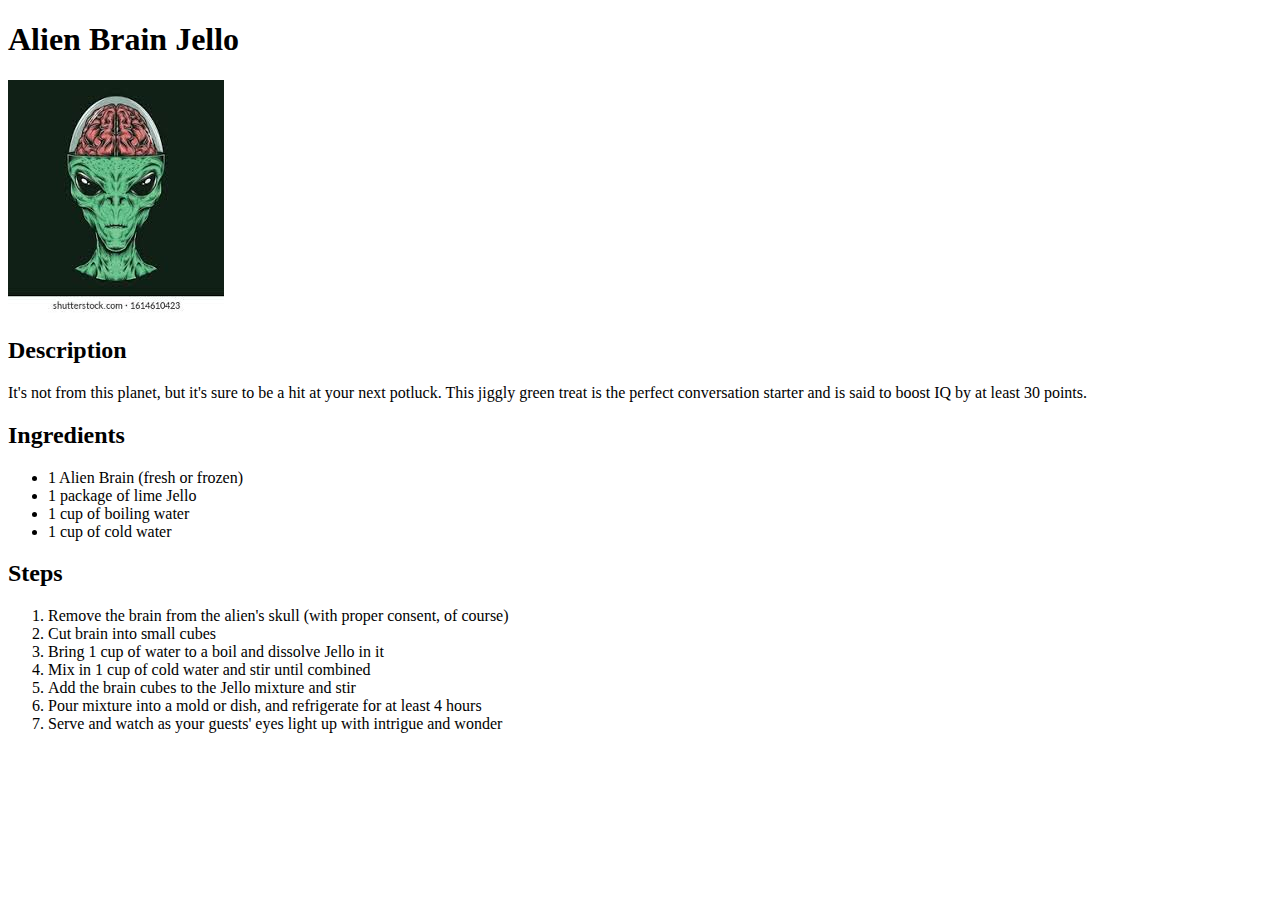
==== recipes/alienbrainjello.html @ e6f3ee6b "Add additional recipes and link to the homepage" ====
<!DOCTYPE html>
<html lang="en">
<head>
    <meta charset="UTF-8">
    <meta http-equiv="X-UA-Compatible" content="IE=edge">
    <meta name="viewport" content="width=device-width, initial-scale=1.0">
    <title>Alien Brain Jello</title>
</head>
<body>
    <h1>Alien Brain Jello</h1>

        <img src="../images/alienbrain.jpeg" alt="Jiggling green alien brain">

        <h2>Description</h2>
            <p>It's not from this planet, but it's sure to be a hit at your next potluck. This jiggly green treat is the perfect conversation starter and is said to boost IQ by at least 30 points.</p>
        
        <h2>Ingredients</h2>

        <ul>
            <li>1 Alien Brain (fresh or frozen)</li>
            <li>1 package of lime Jello</li>
            <li>1 cup of boiling water</li>
            <li>1 cup of cold water</li>
        </ul>
        
        <h2>Steps</h2>

        <ol>
            <li>Remove the brain from the alien's skull (with proper consent, of course)</li>
            <li>Cut brain into small cubes</li>
            <li>Bring 1 cup of water to a boil and dissolve Jello in it</li>
            <li>Mix in 1 cup of cold water and stir until combined</li>
            <li>Add the brain cubes to the Jello mixture and stir</li>
            <li>Pour mixture into a mold or dish, and refrigerate for at least 4 hours</li>
            <li>Serve and watch as your guests' eyes light up with intrigue and wonder</li>
        </ol>
</body>
</html>
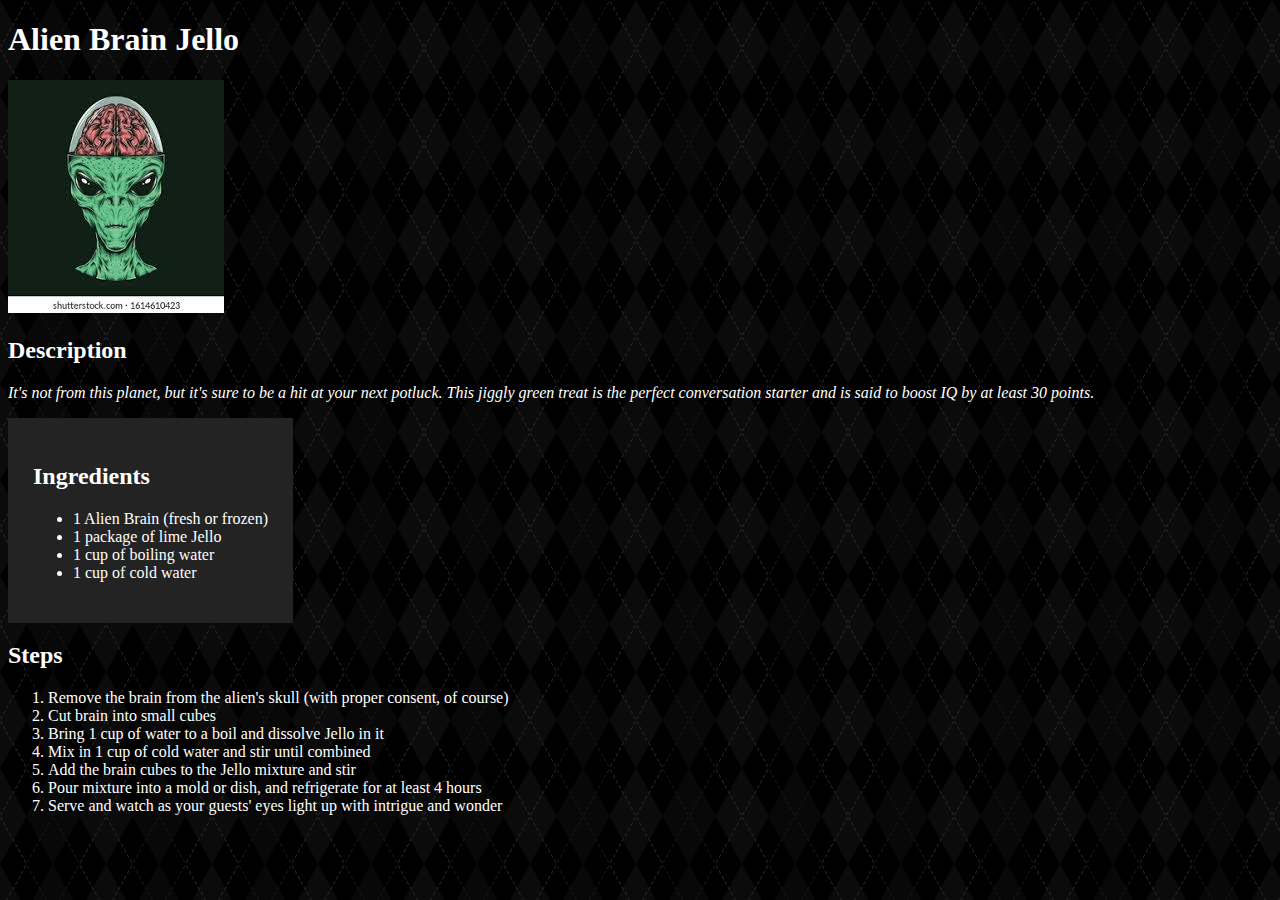
==== commit 04d9be35: "Introduce basic css styling" ====
--- a/recipes/alienbrainjello.html
+++ b/recipes/alienbrainjello.html
@@ -4,6 +4,7 @@
     <meta charset="UTF-8">
     <meta http-equiv="X-UA-Compatible" content="IE=edge">
     <meta name="viewport" content="width=device-width, initial-scale=1.0">
+    <link rel="stylesheet" href="../css/style.css">
     <title>Alien Brain Jello</title>
 </head>
 <body>
@@ -12,17 +13,18 @@
         <img src="../images/alienbrain.jpeg" alt="Jiggling green alien brain">
 
         <h2>Description</h2>
-            <p>It's not from this planet, but it's sure to be a hit at your next potluck. This jiggly green treat is the perfect conversation starter and is said to boost IQ by at least 30 points.</p>
-        
-        <h2>Ingredients</h2>
+           <span class="flavor-text"> <p>It's not from this planet, but it's sure to be a hit at your next potluck. This jiggly green treat is the perfect conversation starter and is said to boost IQ by at least 30 points.</p> </span>
+        <div class="ingredients">
+            <h2>Ingredients</h2>
 
-        <ul>
-            <li>1 Alien Brain (fresh or frozen)</li>
-            <li>1 package of lime Jello</li>
-            <li>1 cup of boiling water</li>
-            <li>1 cup of cold water</li>
-        </ul>
-        
+            <ul>
+                <li>1 Alien Brain (fresh or frozen)</li>
+                <li>1 package of lime Jello</li>
+                <li>1 cup of boiling water</li>
+                <li>1 cup of cold water</li>
+            </ul>
+        </div>
+
         <h2>Steps</h2>
 
         <ol>
--- a/css/style.css
+++ b/css/style.css
@@ -0,0 +1,17 @@
+body {
+    background-color: black;
+    background-image: url(../images/argyle.png);
+    color: white;
+    font-family: 'Times New Roman', Times, serif;
+}
+
+.ingredients {
+    background-color: #232323;
+    width: fit-content;
+    padding: 25px;
+
+}
+
+.flavor-text {
+    font-style: italic;
+}